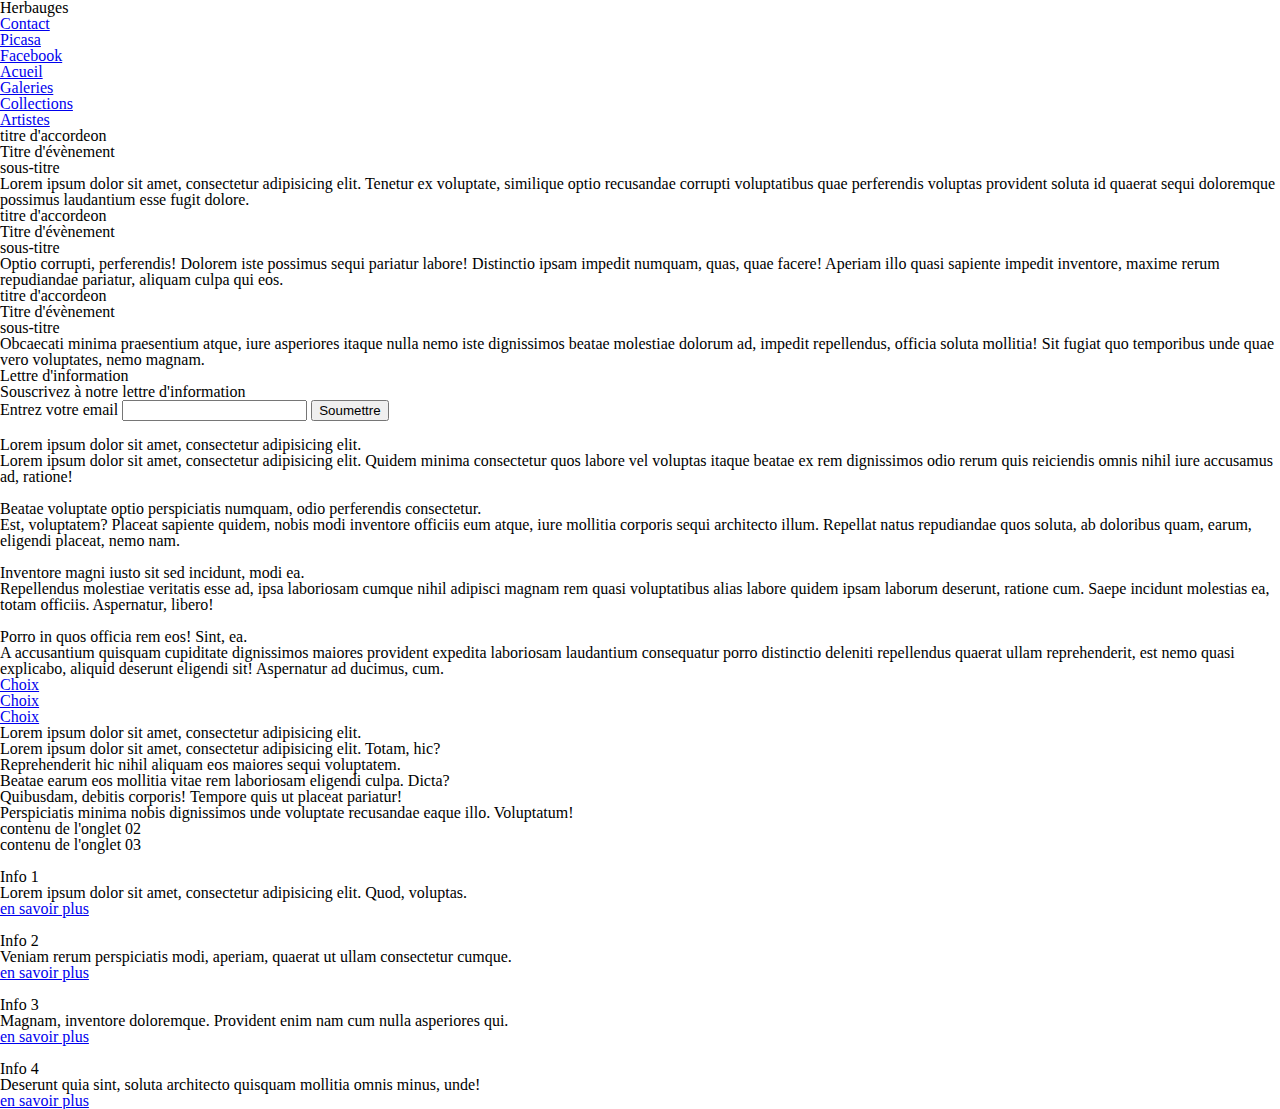
==== index.html @ 13076b48 "1er commit" ====
<!DOCTYPE html>
<html lang="fr">
<head>
  <meta charset="UTF-8">
  <link rel="stylesheet" href="/css/styles.css" media="screen" title="no title" charset="utf-8">
  <!-- <link rel="stylesheet" href="/css/reset.css" media="screen" title="no title" charset="utf-8"> -->
  <title>Herbauges Athlé 44</title>
</head>
<body>
  <header>
    <h1>Herbauges</h1>
    <ul class="reseaux-sociaux">
      <li><a href="#" class="rs-contact">Contact</a></li>
      <li><a href="#" class="rs-picasa">Picasa</a></li>
      <li><a href="#" class="rs-facebook">Facebook</a></li>
    </ul>

    <nav role="navigation">
      <ul role="menubar"></ul>
      <li><a href="#" role="menuitem">Acueil</a></li></a></li>
      <li><a href="#" role="menuitem">Galeries</a></li>
      <li><a href="#" role="menuitem">Collections</a></li>
      <li><a href="#" role="menuitem">Artistes</a></li>
    </ul>
  </nav>
</header>
<aside>
    <section id="acc">
      <h1>titre d'accordeon</h1>
      <div>
        <h2>Titre d'évènement</h2>
        <h3>sous-titre</h3>
        <p>Lorem ipsum dolor sit amet, consectetur adipisicing elit. Tenetur ex voluptate,
          similique optio recusandae corrupti voluptatibus quae perferendis voluptas provident
          soluta id quaerat sequi doloremque possimus laudantium esse fugit dolore.</p>
      </div>
      <h1>titre d'accordeon</h1>
      <div>
        <h2>Titre d'évènement</h2>
        <h3>sous-titre</h3>
        <p>Optio corrupti, perferendis! Dolorem iste possimus sequi pariatur labore! Distinctio
          ipsam impedit numquam, quas, quae facere! Aperiam illo quasi sapiente impedit inventore,
          maxime rerum repudiandae pariatur, aliquam culpa qui eos.</p>
      </div>
      <h1>titre d'accordeon</h1>
      <div>
        <h2>Titre d'évènement</h2>
        <h3>sous-titre</h3>
        <p>Obcaecati minima praesentium atque, iure asperiores itaque nulla nemo iste dignissimos
          beatae molestiae dolorum ad, impedit repellendus, officia soluta mollitia! Sit fugiat quo
          temporibus unde quae vero voluptates, nemo magnam.</p>
      </div>
    </section>

    <form action="">
      <fieldset>
        <legend>Lettre d'information</legend>
        <p>Souscrivez à notre lettre d'information</p>
        <label for="sous-news">Entrez votre email</label>
        <input type="text" id="sous-news">
        <button>Soumettre</button>
      </fieldset>
    </form>

</aside>
<main>
    <section>
      <article>
        <img src="imgs/expo-.png" alt="">
        <h1>Lorem ipsum dolor sit amet, consectetur adipisicing elit.</h1>
        <p>Lorem ipsum dolor sit amet, consectetur adipisicing elit. Quidem minima consectetur quos labore vel voluptas itaque beatae ex rem dignissimos odio rerum quis reiciendis omnis nihil iure accusamus ad, ratione!</p>
      </article>
      <article>
        <img src="imgs/expo-.png" alt="">
        <h1>Beatae voluptate optio perspiciatis numquam, odio perferendis consectetur.</h1>
        <p>Est, voluptatem? Placeat sapiente quidem, nobis modi inventore officiis eum atque, iure mollitia corporis sequi architecto illum. Repellat natus repudiandae quos soluta, ab doloribus quam, earum, eligendi placeat, nemo nam.</p>
      </article>
      <article>
        <img src="imgs/expo-.png" alt="">
        <h1>Inventore magni iusto sit sed incidunt, modi ea.</h1>
        <p>Repellendus molestiae veritatis esse ad, ipsa laboriosam cumque nihil adipisci magnam rem quasi voluptatibus alias labore quidem ipsam laborum deserunt, ratione cum. Saepe incidunt molestias ea, totam officiis. Aspernatur, libero!</p>
      </article>
      <article>
        <img src="imgs/expo-.png" alt="">
        <h1>Porro in quos officia rem eos! Sint, ea.</h1>
        <p>A accusantium quisquam cupiditate dignissimos maiores provident expedita laboriosam laudantium consequatur porro distinctio deleniti repellendus quaerat ullam reprehenderit, est nemo quasi explicabo, aliquid deserunt eligendi sit! Aspernatur ad ducimus, cum.</p>
      </article>
    </section>

    <section id="tabs">
          <ul>
            <li><a href="#tabs-1">Choix</a></li>
            <li><a href="#tabs-2">Choix</a></li>
            <li><a href="#tabs-3">Choix</a></li>
          </ul>

          <div id="tabs-1">
            <ul>
              <li itemscope="" itemtype="http://schema.org/Painting">
                <h1>Lorem ipsum dolor sit amet, consectetur adipisicing elit.</h1>
                <p>Lorem ipsum dolor sit amet, consectetur adipisicing elit. Totam, hic?</p>
              </li>
              <li itemscope="" itemtype="http://schema.org/Painting">
                <h1>Reprehenderit hic nihil aliquam eos maiores sequi voluptatem.</h1>
                <p>Beatae earum eos mollitia vitae rem laboriosam eligendi culpa. Dicta?</p>
              </li>
              <li itemscope="" itemtype="http://schema.org/Painting">
                <h1>Quibusdam, debitis corporis! Tempore quis ut placeat pariatur!</h1>
                <p>Perspiciatis minima nobis dignissimos unde voluptate recusandae eaque illo. Voluptatum!</p>
              </li>
            </ul>
          </div>
          <div id="tabs-2">
            <p>contenu de l'onglet 02</p>
          </div>
          <div id="tabs-3">
            <p>contenu de l'onglet 03</p>
          </div>


    </section>
</main>
<footer>
  <div>
    <img src="imgs/holder.png" alt="">
    <h1>Info 1</h1>
    <p>Lorem ipsum dolor sit amet, consectetur adipisicing elit. Quod, voluptas.</p>
    <a href="#"><i></i>en savoir plus</a>
  </div>
  <div>
    <img src="imgs/holder.png" alt="">
    <h1>Info 2</h1>
    <p>Veniam rerum perspiciatis modi, aperiam, quaerat ut ullam consectetur cumque.</p>
    <a href="#"><i></i>en savoir plus</a>
  </div>
  <div>
    <img src="imgs/holder.png" alt="">
    <h1>Info 3</h1>
    <p>Magnam, inventore doloremque. Provident enim nam cum nulla asperiores qui.</p>
    <a href="#"><i></i>en savoir plus</a>
  </div>
  <div>
    <img src="imgs/holder.png" alt="">
    <h1>Info 4</h1>
    <p>Deserunt quia sint, soluta architecto quisquam mollitia omnis minus, unde!</p>
    <a href="#"><i></i>en savoir plus</a>
  </div>


</footer>
</body>
</html>
---- css/styles.css ----
/* Welcome to Compass.
 * In this file you should write your main styles. (or centralize your imports)
 * Import this file using the following HTML or equivalent:
 * <link href="/stylesheets/screen.css" media="screen, projection" rel="stylesheet" type="text/css" /> */
html, body, div, span, applet, object, iframe,
h1, h2, h3, h4, h5, h6, p, blockquote, pre,
a, abbr, acronym, address, big, cite, code,
del, dfn, em, img, ins, kbd, q, s, samp,
small, strike, strong, sub, sup, tt, var,
b, u, i, center,
dl, dt, dd, ol, ul, li,
fieldset, form, label, legend,
table, caption, tbody, tfoot, thead, tr, th, td,
article, aside, canvas, details, embed,
figure, figcaption, footer, header, hgroup,
menu, nav, output, ruby, section, summary,
time, mark, audio, video {
  margin: 0;
  padding: 0;
  border: 0;
  font: inherit;
  font-size: 100%;
  vertical-align: baseline;
}

html {
  line-height: 1;
}


ol, ul {
  list-style: none;
}

table {
  border-collapse: collapse;
  border-spacing: 0;
}

caption, th, td {
  text-align: left;
  font-weight: normal;
  vertical-align: middle;
}

q, blockquote {
  quotes: none;
}
q:before, q:after, blockquote:before, blockquote:after {
  content: "";
  content: none;
}

a img {
  border: none;
}

article, aside, details, figcaption, figure, footer, header, hgroup, main, menu, nav, section, summary {
  display: block;
}
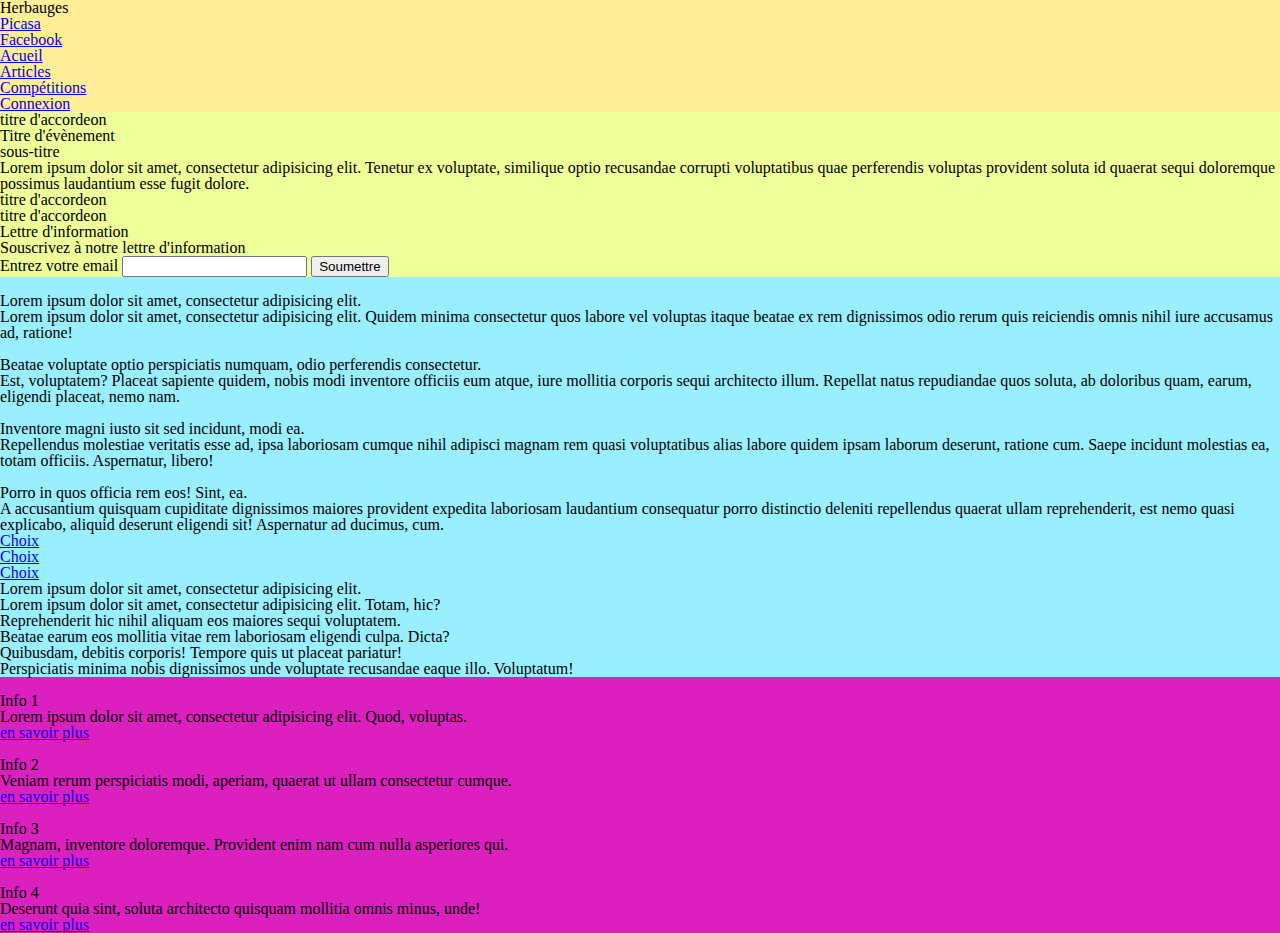
==== commit d12e7733: "add blueprint" ====
--- a/index.html
+++ b/index.html
@@ -2,15 +2,19 @@
 <html lang="fr">
 <head>
   <meta charset="UTF-8">
-  <link rel="stylesheet" href="/css/styles.css" media="screen" title="no title" charset="utf-8">
+  <title>Herbauges Athlé 44</title>
+  <script src="libs/jquery-3.1.0.js"></script>
+  <script src="libs/jquery-ui-1.10.4.custom.js"></script>
+  <script src="libs/menuacc.js"></script>
+  <link rel="stylesheet" href="css/styles.css">
   <!-- <link rel="stylesheet" href="/css/reset.css" media="screen" title="no title" charset="utf-8"> -->
-  <title>Herbauges Athlé 44</title>
+
 </head>
 <body>
-  <header>
+    <header>
     <h1>Herbauges</h1>
     <ul class="reseaux-sociaux">
-      <li><a href="#" class="rs-contact">Contact</a></li>
+      <li><a href="#" class="rs-contact"></a></li>
       <li><a href="#" class="rs-picasa">Picasa</a></li>
       <li><a href="#" class="rs-facebook">Facebook</a></li>
     </ul>
@@ -18,13 +22,13 @@
     <nav role="navigation">
       <ul role="menubar"></ul>
       <li><a href="#" role="menuitem">Acueil</a></li></a></li>
-      <li><a href="#" role="menuitem">Galeries</a></li>
-      <li><a href="#" role="menuitem">Collections</a></li>
-      <li><a href="#" role="menuitem">Artistes</a></li>
+      <li><a href="#" role="menuitem">Articles</a></li>
+      <li><a href="#" role="menuitem">Compétitions</a></li>
+      <li><a href="#" role="menuitem">Connexion</a></li>
     </ul>
   </nav>
-</header>
-<aside>
+    </header>
+    <aside>
     <section id="acc">
       <h1>titre d'accordeon</h1>
       <div>
@@ -52,7 +56,7 @@
       </div>
     </section>
 
-    <form action="">
+    <form action="formu">
       <fieldset>
         <legend>Lettre d'information</legend>
         <p>Souscrivez à notre lettre d'information</p>
@@ -63,7 +67,7 @@
     </form>
 
 </aside>
-<main>
+        <main>
     <section>
       <article>
         <img src="imgs/expo-.png" alt="">
@@ -119,7 +123,7 @@
 
 
     </section>
-</main>
+        </main>
 <footer>
   <div>
     <img src="imgs/holder.png" alt="">
--- a/css/styles.css
+++ b/css/styles.css
@@ -26,7 +26,6 @@
 html {
   line-height: 1;
 }
-
 
 ol, ul {
   list-style: none;
@@ -58,3 +57,19 @@
 article, aside, details, figcaption, figure, footer, header, hgroup, main, menu, nav, section, summary {
   display: block;
 }
+
+header {
+  background-color: #fe9;
+}
+
+aside {
+  background-color: #ef9;
+}
+
+main {
+  background-color: #9ef;
+}
+
+footer {
+  background-color: #db20bf;
+}
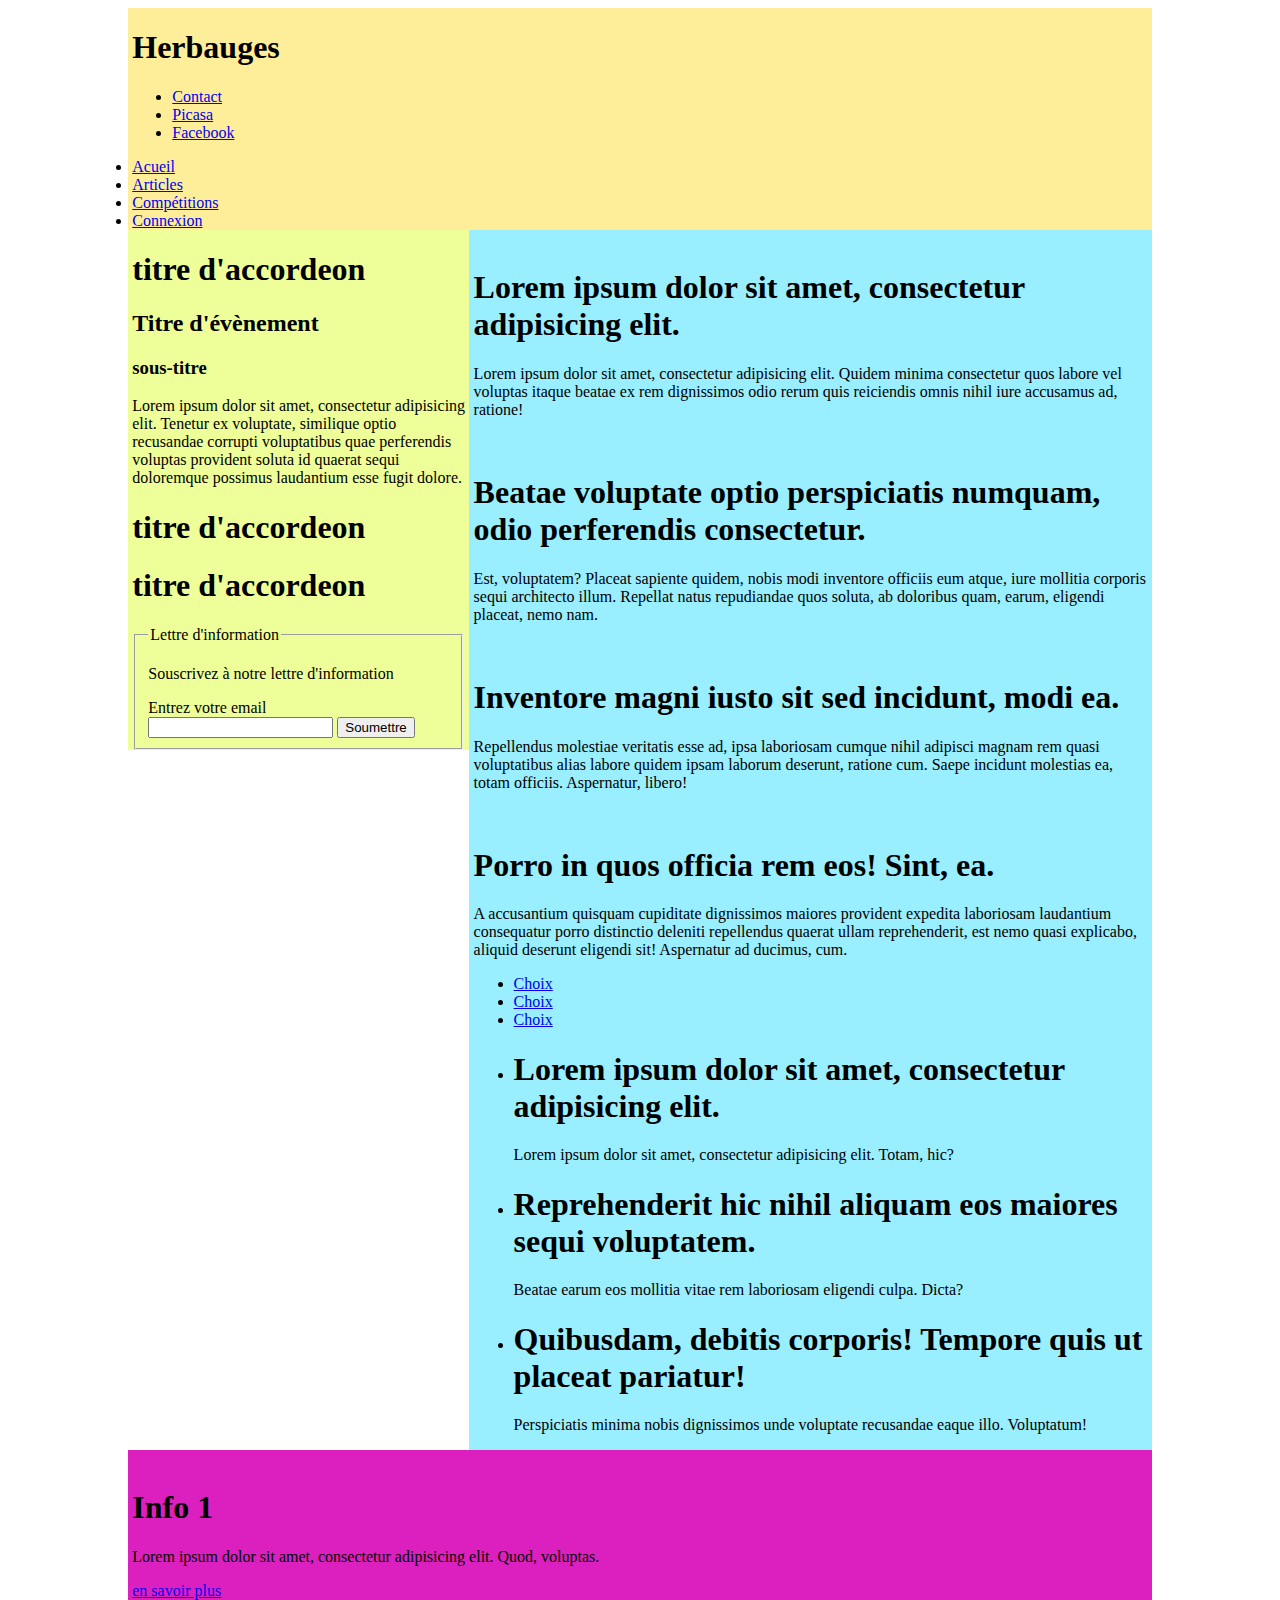
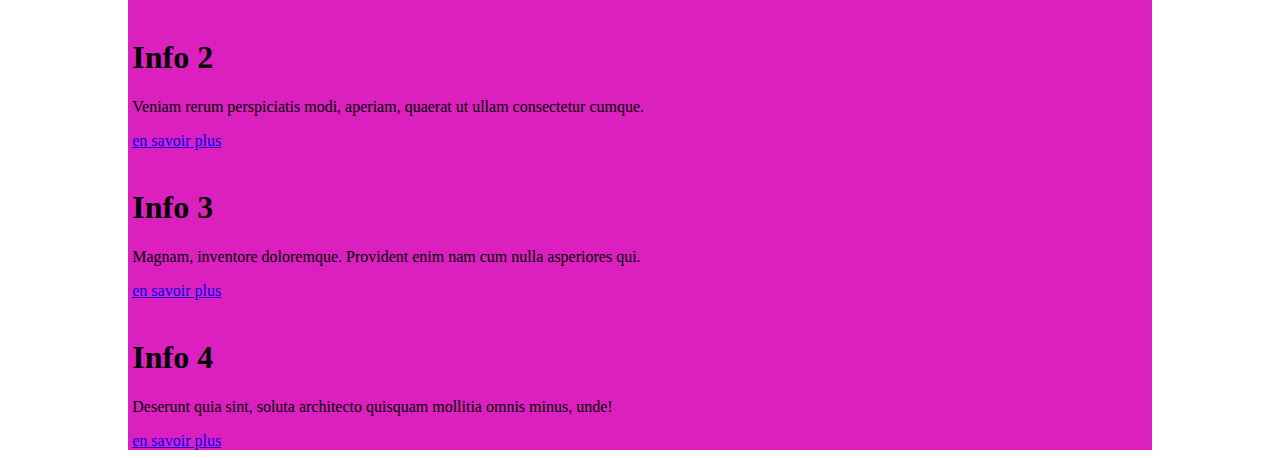
==== commit 58094196: "last commit" ====
--- a/index.html
+++ b/index.html
@@ -7,14 +7,14 @@
   <script src="libs/jquery-ui-1.10.4.custom.js"></script>
   <script src="libs/menuacc.js"></script>
   <link rel="stylesheet" href="css/styles.css">
-  <!-- <link rel="stylesheet" href="/css/reset.css" media="screen" title="no title" charset="utf-8"> -->
+  <!-- <link rel="stylesheet" href="css/reset.css" media="screen" title="no title" charset="utf-8"> -->
 
 </head>
 <body>
     <header>
     <h1>Herbauges</h1>
     <ul class="reseaux-sociaux">
-      <li><a href="#" class="rs-contact"></a></li>
+      <li><a href="#" class="rs-contact">Contact</a></li>
       <li><a href="#" class="rs-picasa">Picasa</a></li>
       <li><a href="#" class="rs-facebook">Facebook</a></li>
     </ul>
--- a/css/styles.css
+++ b/css/styles.css
@@ -2,74 +2,63 @@
  * In this file you should write your main styles. (or centralize your imports)
  * Import this file using the following HTML or equivalent:
  * <link href="/stylesheets/screen.css" media="screen, projection" rel="stylesheet" type="text/css" /> */
-html, body, div, span, applet, object, iframe,
-h1, h2, h3, h4, h5, h6, p, blockquote, pre,
-a, abbr, acronym, address, big, cite, code,
-del, dfn, em, img, ins, kbd, q, s, samp,
-small, strike, strong, sub, sup, tt, var,
-b, u, i, center,
-dl, dt, dd, ol, ul, li,
-fieldset, form, label, legend,
-table, caption, tbody, tfoot, thead, tr, th, td,
-article, aside, canvas, details, embed,
-figure, figcaption, footer, header, hgroup,
-menu, nav, output, ruby, section, summary,
-time, mark, audio, video {
-  margin: 0;
-  padding: 0;
-  border: 0;
-  font: inherit;
-  font-size: 100%;
-  vertical-align: baseline;
+body {
+  max-width: 80%;
+  margin-left: auto;
+  margin-right: auto;
 }
-
-html {
-  line-height: 1;
-}
-
-ol, ul {
-  list-style: none;
-}
-
-table {
-  border-collapse: collapse;
-  border-spacing: 0;
-}
-
-caption, th, td {
-  text-align: left;
-  font-weight: normal;
-  vertical-align: middle;
-}
-
-q, blockquote {
-  quotes: none;
-}
-q:before, q:after, blockquote:before, blockquote:after {
-  content: "";
-  content: none;
-}
-
-a img {
-  border: none;
-}
-
-article, aside, details, figcaption, figure, footer, header, hgroup, main, menu, nav, section, summary {
+body:after {
+  content: " ";
   display: block;
+  clear: both;
 }
 
 header {
   background-color: #fe9;
 }
 
+header, footer {
+  -moz-box-sizing: border-box;
+  -webkit-box-sizing: border-box;
+  box-sizing: border-box;
+  width: 100%;
+  float: left;
+  padding-left: 0.41667%;
+  padding-right: 0.41667%;
+}
+
 aside {
   background-color: #ef9;
+}
+
+aside {
+  -moz-box-sizing: border-box;
+  -webkit-box-sizing: border-box;
+  box-sizing: border-box;
+  width: 33.33333%;
+  float: left;
+  padding-left: 0.41667%;
+  padding-right: 0.41667%;
 }
 
 main {
   background-color: #9ef;
 }
 
+main {
+  -moz-box-sizing: border-box;
+  -webkit-box-sizing: border-box;
+  box-sizing: border-box;
+  width: 66.66667%;
+  float: right;
+  padding-left: 0.41667%;
+  padding-right: 0.41667%;
+}
+
 footer {
   background-color: #db20bf;
 }
+
+footer {
+  clear: both;
+}
